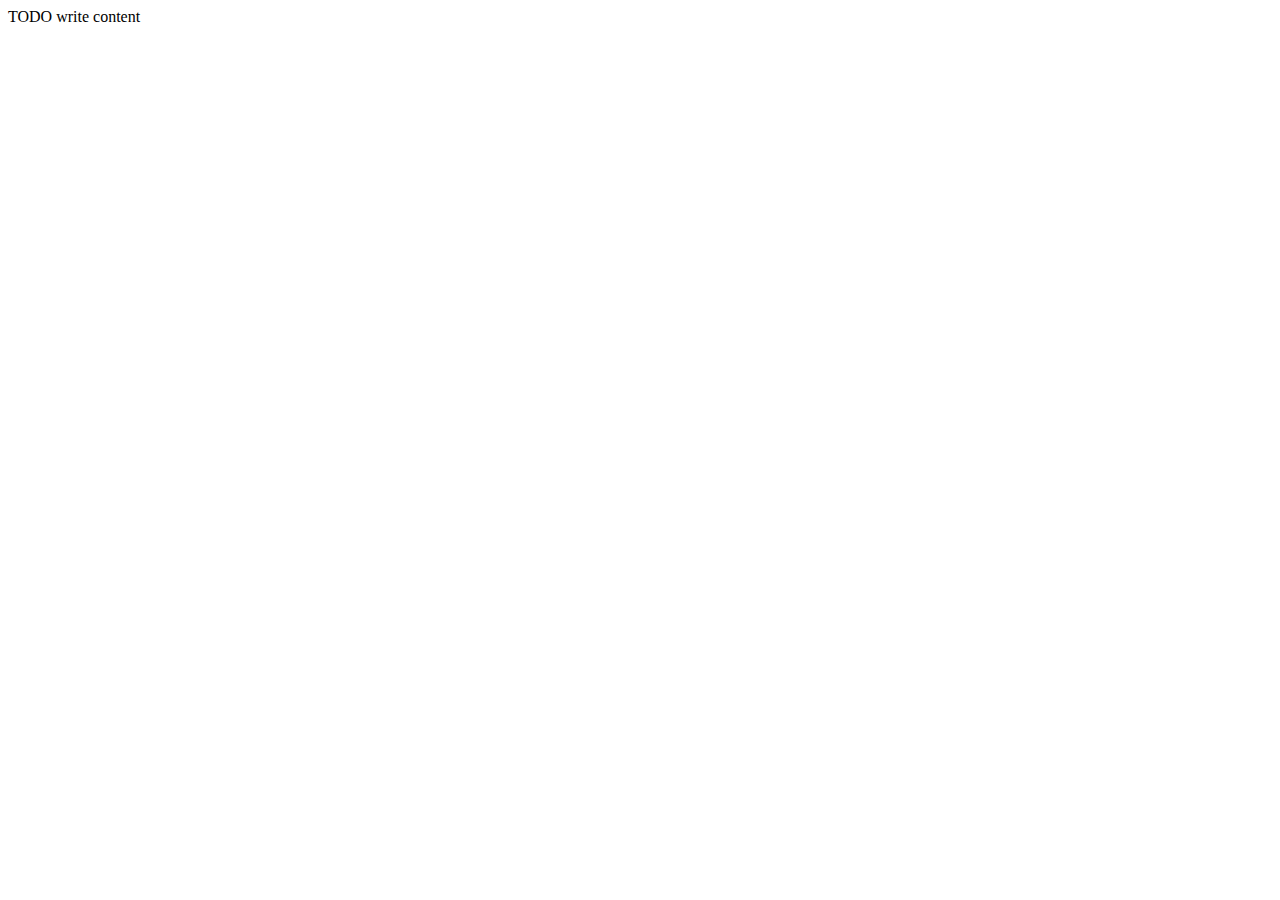
==== public_html/index.html @ d277c605 "Init Project" ====
<!DOCTYPE html>
<!--
To change this license header, choose License Headers in Project Properties.
To change this template file, choose Tools | Templates
and open the template in the editor.
-->
<html>
    <head>
        <title>TODO supply a title</title>
        <meta charset="UTF-8">
        <meta name="viewport" content="width=device-width">
    </head>
    <body>
        <div>TODO write content</div>
    </body>
</html>
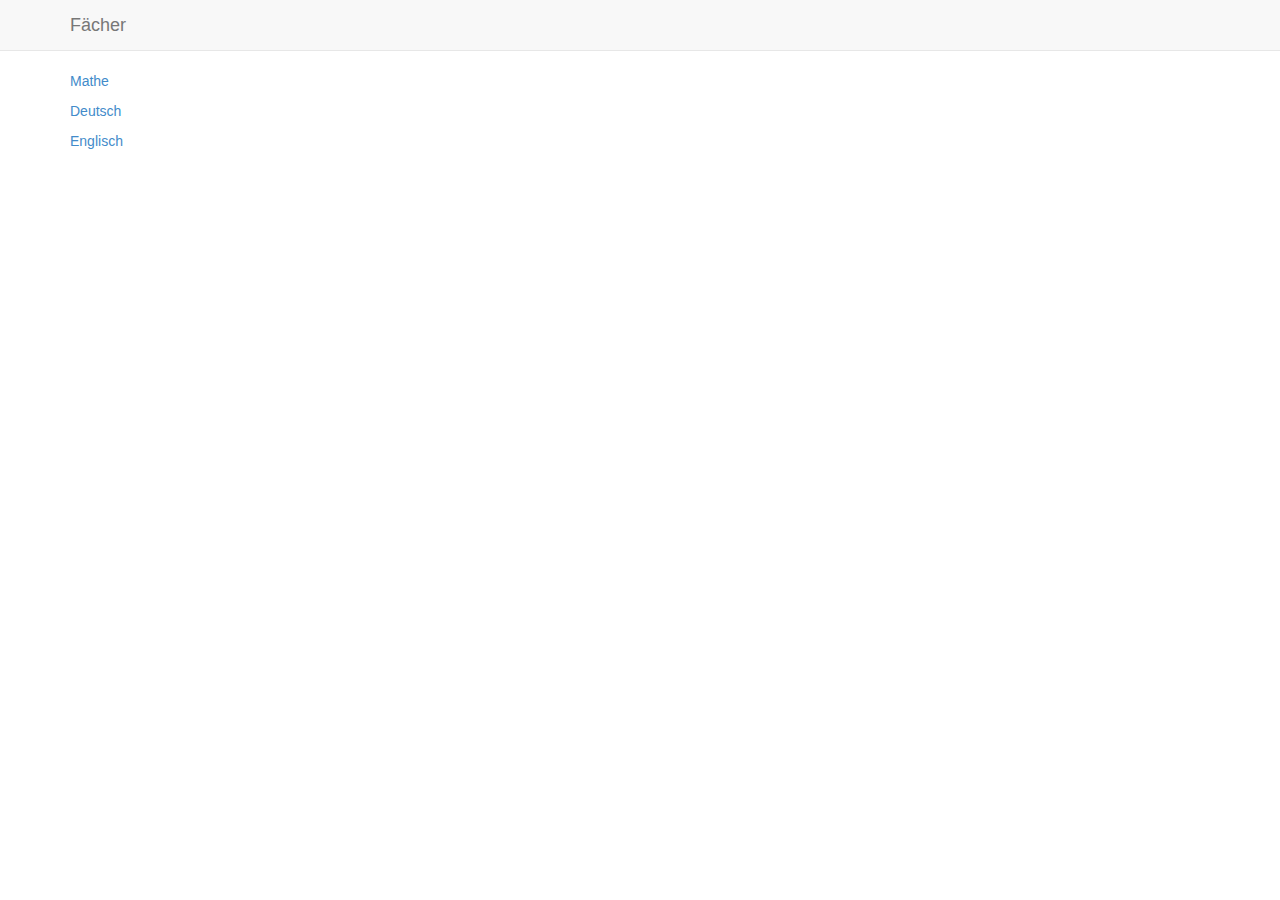
==== commit 2bbbb031: "Basic User Interface" ====
--- a/public_html/index.html
+++ b/public_html/index.html
@@ -1,16 +1,19 @@
 <!DOCTYPE html>
-<!--
-To change this license header, choose License Headers in Project Properties.
-To change this template file, choose Tools | Templates
-and open the template in the editor.
--->
+<!--<html class="no-js ui-mobile-rendering" lang="en">-->
 <html>
     <head>
-        <title>TODO supply a title</title>
-        <meta charset="UTF-8">
-        <meta name="viewport" content="width=device-width">
+        <meta charset="utf-8"/>
+        <meta name="viewport" content="width=device-width, initial-scale=1.0, user-scalable=no, minimum-scale=1.0, maximum-scale=1.0">
+        
+        <!--app stylesheet-->
+        <link href="resources/css/style.css" rel="stylesheet" media="screen">
+        
+        <!--Bootstrap 3-->
+        <link href="lib/bootstrap3/css/bootstrap.min.css" rel="stylesheet" media="screen">
+        <script data-main="app" src="lib/require.js"></script>
     </head>
+
     <body>
-        <div>TODO write content</div>
     </body>
-</html>
+
+</html>--- a/public_html/resources/css/style.css
+++ b/public_html/resources/css/style.css
@@ -0,0 +1,10 @@
+/*
+To change this license header, choose License Headers in Project Properties.
+To change this template file, choose Tools | Templates
+and open the template in the editor.
+*/
+/* 
+    Created on : 05.12.2013, 17:36:40
+    Author     : janikhopf
+*/
+
